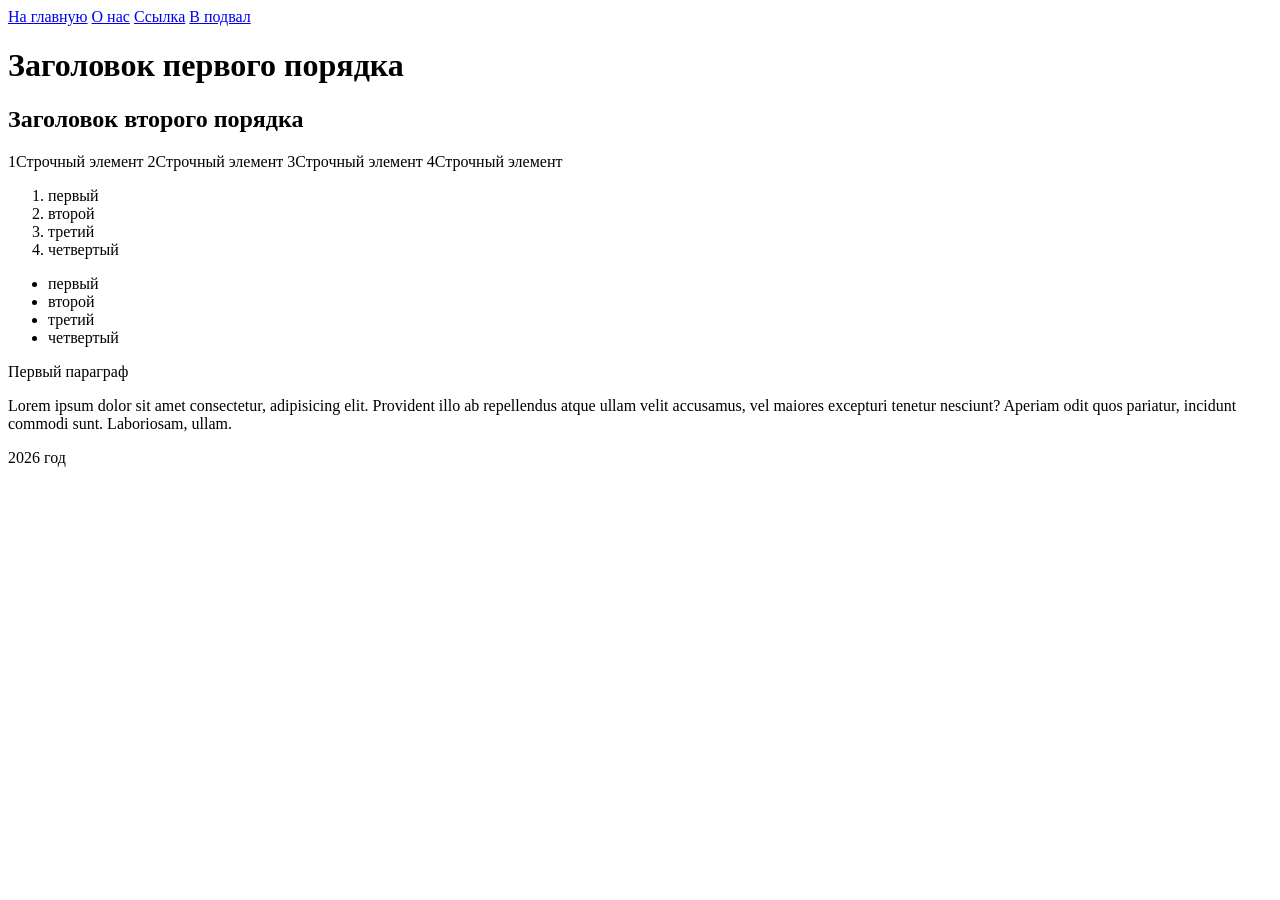
==== work/index.html @ 444adad7 "first" ====
<!DOCTYPE html>
<html lang="ru">
<head>
    <meta charset="UTF-8">
    <meta name="viewport" content="width=device-width, initial-scale=1.0">
    <title>Главная</title>
    <link rel="icon" type="image/x-icon" href="favicon.ico">
</head>
<body><nav>
    <a href="/">На главную</a>
    <a href="about.html">О нас</a>
    <a href="https://developer.mozilla.org/ru/docs/Learn_web_development/Core/Structuring_content/Basic_HTML_syntax">Ссылка</a>
    <a href="#f">В подвал</a> <!-- Якорь -->
</nav>
<h1>Заголовок первого порядка</h1>
<h2>Заголовок второго порядка</h2>

<span> 1Строчный элемент</span>
<span>2Строчный элемент</span>
<span>3Строчный элемент</span>
<span>4Строчный элемент</span>

<ol>
    <li>первый</li>
    <li>второй</li>
    <li>третий</li>
    <li>четвертый</li>
</ol>
<ul>
    <li>первый</li>
    <li>второй</li>
    <li>третий</li>
    <li>четвертый</li>
</ul>
<p>Первый параграф </p>
<p>Lorem ipsum dolor sit amet consectetur, adipisicing elit. Provident illo ab repellendus atque ullam velit accusamus, vel maiores excepturi tenetur nesciunt? Aperiam odit quos pariatur, incidunt commodi sunt. Laboriosam, ullam.</p>

<footer id="f">
    <p>2026 год</p>
</footer>
</body>
</html>
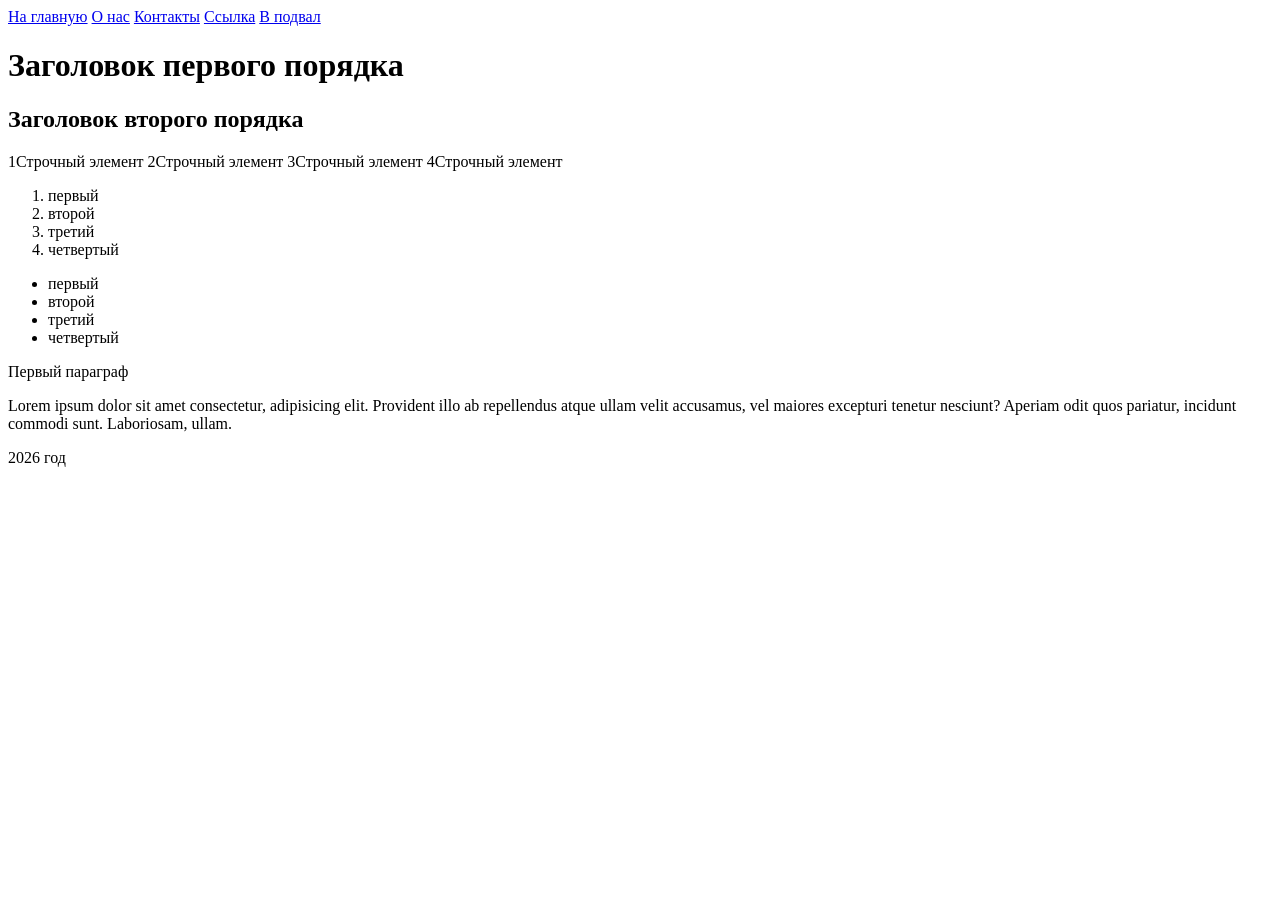
==== commit a7817d51: "form" ====
--- a/work/index.html
+++ b/work/index.html
@@ -9,6 +9,7 @@
 <body><nav>
     <a href="/">На главную</a>
     <a href="about.html">О нас</a>
+    <a href="contact.html">Контакты</a>
     <a href="https://developer.mozilla.org/ru/docs/Learn_web_development/Core/Structuring_content/Basic_HTML_syntax">Ссылка</a>
     <a href="#f">В подвал</a> <!-- Якорь -->
 </nav>
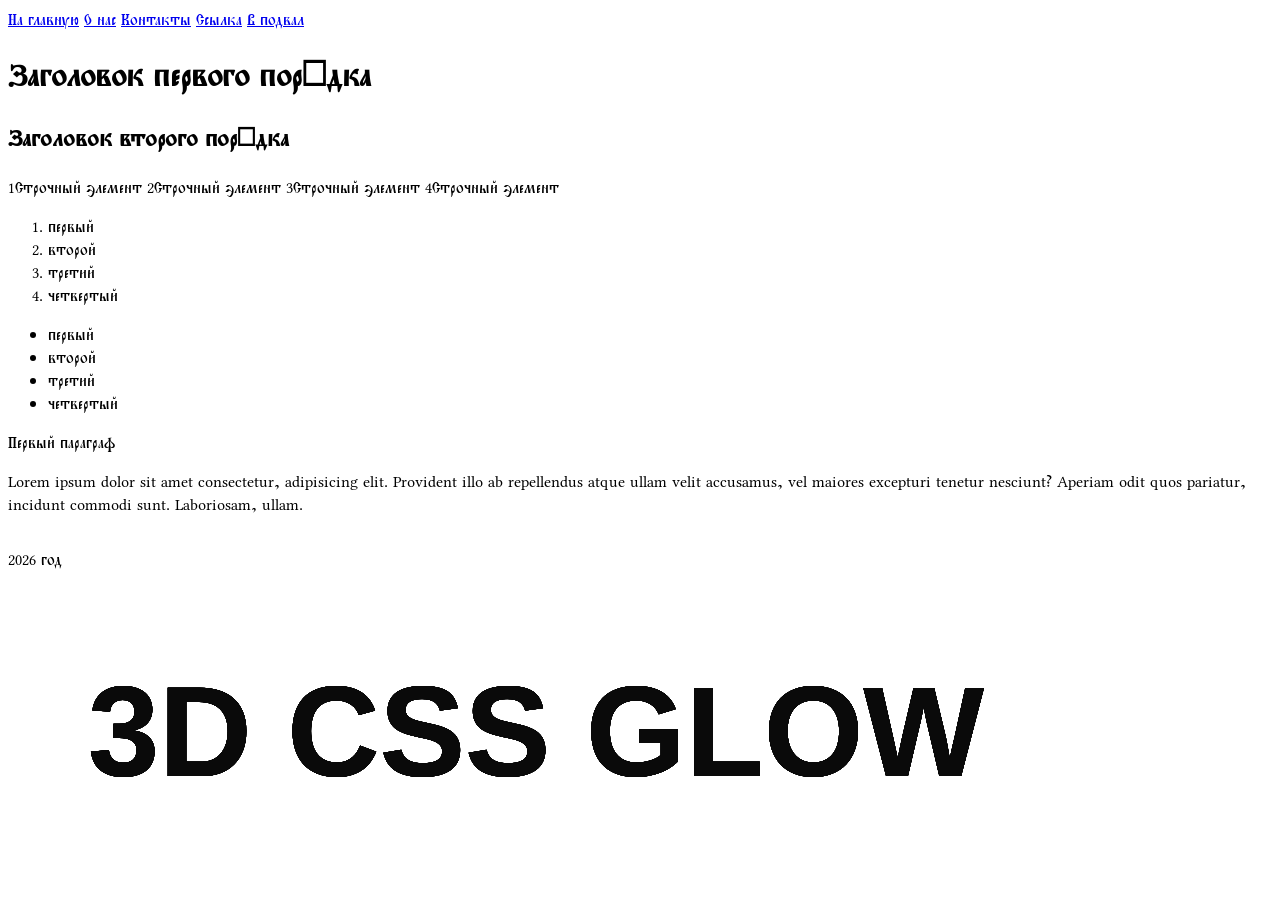
==== commit ea058817: "css combinator, pseudoclasses, and css animation keyframes" ====
--- a/work/index.html
+++ b/work/index.html
@@ -5,6 +5,9 @@
     <meta name="viewport" content="width=device-width, initial-scale=1.0">
     <title>Главная</title>
     <link rel="icon" type="image/x-icon" href="favicon.ico">
+    <!-- <link rel="preconnect" href="https://fonts.googleapis.com">
+    <link rel="preconnect" href="https://fonts.gstatic.com" crossorigin>
+    <link href="https://fonts.googleapis.com/css2?family=Pochaevsk&display=swap" rel="stylesheet"> -->
 </head>
 <body><nav>
     <a href="/">На главную</a>
@@ -35,9 +38,41 @@
 </ul>
 <p>Первый параграф </p>
 <p>Lorem ipsum dolor sit amet consectetur, adipisicing elit. Provident illo ab repellendus atque ullam velit accusamus, vel maiores excepturi tenetur nesciunt? Aperiam odit quos pariatur, incidunt commodi sunt. Laboriosam, ullam.</p>
-
+<figure>
+  <h1>3d CSS GLOW</h1>
+  <h1>3d CSS GLOW</h1>
+  <h1>3d CSS GLOW</h1>
+  <h1>3d CSS GLOW</h1>
+  <h1>3d CSS GLOW</h1>
+  <h1>3d CSS GLOW</h1>
+  <h1>3d CSS GLOW</h1>
+  <h1>3d CSS GLOW</h1>
+  <h1>3d CSS GLOW</h1>
+  <h1>3d CSS GLOW</h1>  
+</figure>
+<link rel="stylesheet" href="css/animation.css">
 <footer id="f">
     <p>2026 год</p>
 </footer>
+<style>
+    #f{overflow: hidden; }
+    #f p{
+        animation-duration: 5s;
+        animation-name: str-run;
+        animation-iteration-count: infinite;
+        animation-timing-function: linear;
+}
+
+@keyframes str-run{
+  from {
+    transform: translateX(-20%) rotateX(0deg);
+}
+
+to {
+    transform: translateX(100%) rotateX(180deg);
+    width: 100%;
+  }
+}
+</style>
 </body>
 </html>
--- a/work/css/animation.css
+++ b/work/css/animation.css
@@ -0,0 +1,83 @@
+/* @import url('https://fonts.googleapis.com/css2?family=Pochaevsk&display=swap');
+body {
+  font-family: "Pochaevsk", system-ui;
+  font-weight: 400;
+  font-style: normal;
+} */
+ body{
+    font-family: 'slavyan';
+ }
+@font-face {
+  font-family: 'slavyan'; /* Имя, под которым вы будете использовать шрифт */
+  src: url('../fonts/Pochaevsk-Regular.ttf') format('truetype');
+  font-weight: 400;       /* Толщина шрифта */
+  font-style: normal;     /* Стиль (normal/italic) */
+  font-display: swap;     /* Быстрый показ текста запасным шрифтом до загрузки */
+}
+
+@import url(https://fonts.googleapis.com/css?family=Concert+One);
+
+h1 {
+  animation:glow 10s ease-in-out infinite;
+  
+  
+
+/* For less laggy effect, uncomment this:
+  
+  animation:none;
+  -webkit-text-stroke:1px #fff; 
+  
+=========== */
+  
+}
+
+
+
+* { box-sizing:border-box; }
+
+/* body {
+  background:#0a0a0a;
+  overflow:hidden;
+  text-align:center;
+} */
+
+figure {
+  animation:wobble 5s ease-in-out infinite;
+  transform-origin:center center;
+  transform-style:preserve-3d;
+}
+
+@keyframes wobble {
+  0%,100%{ transform:rotate3d(1,1,0,40deg); }
+  25%{ transform:rotate3d(-1,1,0,40deg); }
+  50%{ transform:rotate3d(-1,-1,0,40deg); }
+  75%{ transform:rotate3d(1,-1,0,40deg); }
+}
+
+figure h1 {
+  display:block;
+  width:100%;
+  padding:40px;
+  line-height:1.5;
+  font:900 8em 'Concert One', sans-serif;
+  text-transform:uppercase;
+  position:absolute;
+  color:#0a0a0a;
+}
+
+@keyframes glow {
+  0%,100%{ text-shadow:0 0 30px red; }
+  25%{ text-shadow:0 0 30px orange; }
+  50%{ text-shadow:0 0 30px forestgreen; }
+  75%{ text-shadow:0 0 30px cyan; }
+}
+
+h1:nth-child(2){ transform:translateZ(5px); }
+h1:nth-child(3){ transform:translateZ(10px);}
+h1:nth-child(4){ transform:translateZ(15px); }
+h1:nth-child(5){ transform:translateZ(20px); }
+h1:nth-child(6){ transform:translateZ(25px); }
+h1:nth-child(7){ transform:translateZ(30px); }
+h1:nth-child(8){ transform:translateZ(35px); }
+h1:nth-child(9){ transform:translateZ(40px); }
+h1:nth-child(10){ transform:translateZ(45px); }
